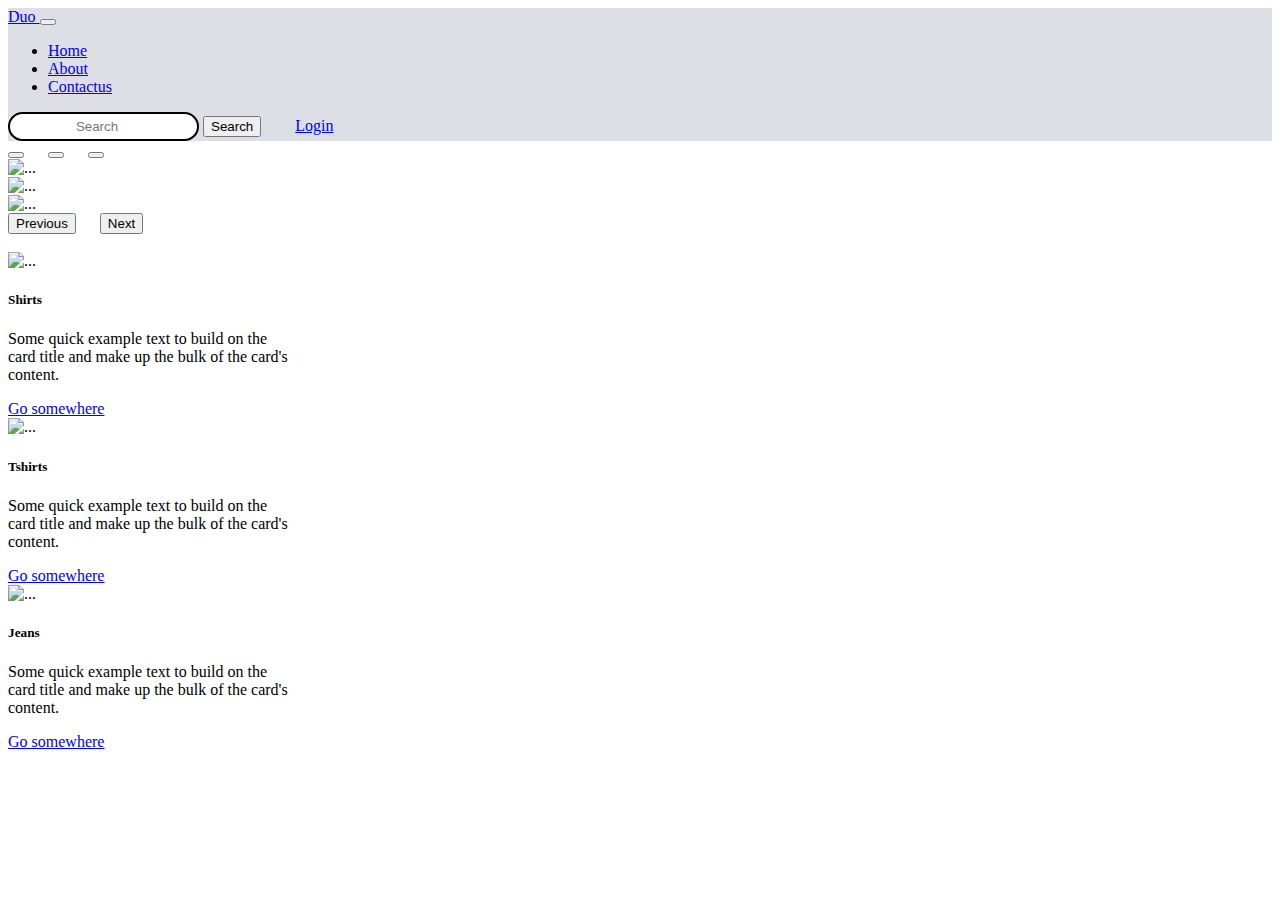
==== index.html @ 989f41ad "Add files via upload" ====
<!DOCTYPE html>
<html lang="en">
<head>
    <meta charset="UTF-8">
    <meta name="viewport" content="width=device-width, initial-scale=1.0">
    <title>Duo Ecom</title>
    <link rel="icon" href="../images/duo logo.jpg">
    <link rel="stylesheet" href="style.css">
    <link href="https://cdn.jsdelivr.net/npm/bootstrap@5.0.2/dist/css/bootstrap.min.css" rel="stylesheet" integrity="sha384-EVSTQN3/azprG1Anm3QDgpJLIm9Nao0Yz1ztcQTwFspd3yD65VohhpuuCOmLASjC" crossorigin="anonymous">
    <style>
        .customclass{
            background-color: rgb(222, 222, 231);
        }
    </style>
</head>
<body>
    <nav class="navbar navbar-expand-lg navbar-light customclass">
        <div class="container-fluid">
          <a class="navbar-brand" href="#">Duo
          </a>
          <button class="navbar-toggler" type="button" data-bs-toggle="collapse" data-bs-target="#navbarSupportedContent" aria-controls="navbarSupportedContent" aria-expanded="false" aria-label="Toggle navigation">
            <span class="navbar-toggler-icon"></span>
          </button>
          <div class="collapse navbar-collapse" id="navbarSupportedContent">
            <ul class="navbar-nav me-auto mb-2 mb-lg-0">
              <li class="nav-item">
                <a class="nav-link active" aria-current="page" href="#">Home</a>
              </li>
              <li class="nav-item">
                <a class="nav-link active" href="#">About</a>
              </li>
             
              <li class="nav-item">
                <a class="nav-link active" href="#" >Contactus</a>
              </li>
            </ul>
            <form class="d-flex">
              <input class="form-control me-2" type="search" placeholder="Search" aria-label="Search">
              <button class="btn btn-outline-success" type="submit">Search</button>
              <a style="margin-left: 10px;" href="login.html" class="btn btn-outline-success">Login</a>
            </form>
          </div>
        </div>
      </nav>
      <div id="carouselExampleIndicators" class="carousel slide" data-bs-ride="carousel">
        <div class="carousel-indicators">
          <button type="button" data-bs-target="#carouselExampleIndicators" data-bs-slide-to="0" class="active" aria-current="true" aria-label="Slide 1"></button>
          <button type="button" data-bs-target="#carouselExampleIndicators" data-bs-slide-to="1" aria-label="Slide 2"></button>
          <button type="button" data-bs-target="#carouselExampleIndicators" data-bs-slide-to="2" aria-label="Slide 3"></button>
        </div>
        <div class="carousel-inner">
          <div class="carousel-item active">
            <img src="https://images.unsplash.com/photo-1567401893414-76b7b1e5a7a5?q=80&w=1000&auto=format&fit=crop&ixlib=rb-4.0.3&ixid=M3wxMjA3fDB8MHxzZWFyY2h8MTF8fGNsb3RoaW5nJTIwc3RvcmV8ZW58MHx8MHx8fDA%3D" class="d-block w-100" alt="..." height="700px">
          </div>
          <div class="carousel-item">
            <img src="https://images.pexels.com/photos/1488463/pexels-photo-1488463.jpeg?cs=srgb&dl=pexels-edgars-kisuro-1488463.jpg&fm=jpg" class="d-block w-100" alt="..." height="700px">
          </div>
          <div class="carousel-item">
            <img src="https://wallpapers.com/images/hd/clothing-shop-store-boutique-lfvb6xer25h5iphi.jpg" class="d-block w-100" alt="..." height="700px">
          </div>
        </div>
        <button class="carousel-control-prev" type="button" data-bs-target="#carouselExampleIndicators" data-bs-slide="prev">
          <span class="carousel-control-prev-icon" aria-hidden="true"></span>
          <span class="visually-hidden">Previous</span>
        </button>
        <button class="carousel-control-next" type="button" data-bs-target="#carouselExampleIndicators" data-bs-slide="next">
          <span class="carousel-control-next-icon" aria-hidden="true"></span>
          <span class="visually-hidden">Next</span>
        </button>
      </div>
      <br>
       <!-- .conatiner>.row>.col*3 -->
       <div class="container">
        <div class="row">
            <div class="col sm-12 md-12 lg-4">
                <div class="card" style="width: 18rem;">
                    <img src="https://ramrajcotton.in/cdn/shop/products/02_ecbc021a-0c89-404f-9176-37854bd4f8a4.jpg?v=1671018910" class="card-img-top" alt="...">
                    <div class="card-body">
                      <h5 class="card-title">Shirts</h5>
                      <p class="card-text">Some quick example text to build on the card title and make up the bulk of the card's content.</p>
                      <a href="#" class="btn btn-primary">Go somewhere</a>
                    </div>
                  </div>
            </div>
            <div class="col sm-12 md-12 lg-4">
                <div class="card" style="width: 18rem;">
                    <img src="https://assets.ajio.com/medias/sys_master/root/20220531/2jLA/62957b6baeb26921affa7077/-473Wx593H-441024764-black-MODEL.jpg" class="card-img-top" alt="...">
                    <div class="card-body">
                      <h5 class="card-title">Tshirts</h5>
                      <p class="card-text">Some quick example text to build on the card title and make up the bulk of the card's content.</p>
                      <a href="#" class="btn btn-primary">Go somewhere</a>
                    </div>
                  </div>
            </div>
            <div class="col sm-12 md-12 lg-4">
                <div class="card" style="width: 18rem;">
                    <img src="https://assets.myntassets.com/fl_progressive/h_960,q_80,w_720/v1/assets/images/5669588/2018/6/12/0dcec4bb-3be9-4c67-9d9a-ecdcc937f98d1528807434080-Roadster-Men-Blue-Skinny-Fit-Mid-Rise-Mildly-Distressed-Stretchable-Jeans-4491528807433906-1.jpg" class="card-img-top" alt="...">
                    <div class="card-body">
                      <h5 class="card-title">Jeans</h5>
                      <p class="card-text">Some quick example text to build on the card title and make up the bulk of the card's content.</p>
                      <a href="#" class="btn btn-primary">Go somewhere</a>
                    </div>
                  </div>
            </div>
        </div>
       </div>
       
       <script src="https://cdn.jsdelivr.net/npm/bootstrap@5.0.2/dist/js/bootstrap.bundle.min.js" integrity="sha384-MrcW6ZMFYlzcLA8Nl+NtUVF0sA7MsXsP1UyJoMp4YLEuNSfAP+JcXn/tWtIaxVXM" crossorigin="anonymous"></script> 

    
</body>
</html>
---- style.css ----
button {
    margin-right: 20px; /* Adjust the value as needed */
  }
  .content{
    margin-top: 54px;
    border: 2px solid rgb(26, 24, 24);
width: 40%;
height: 60%;
border-radius: 30px;
}
input 
{
    border: 2px solid #000;
    border-radius: 20px;
    padding: 5px;
    text-align: center;
}
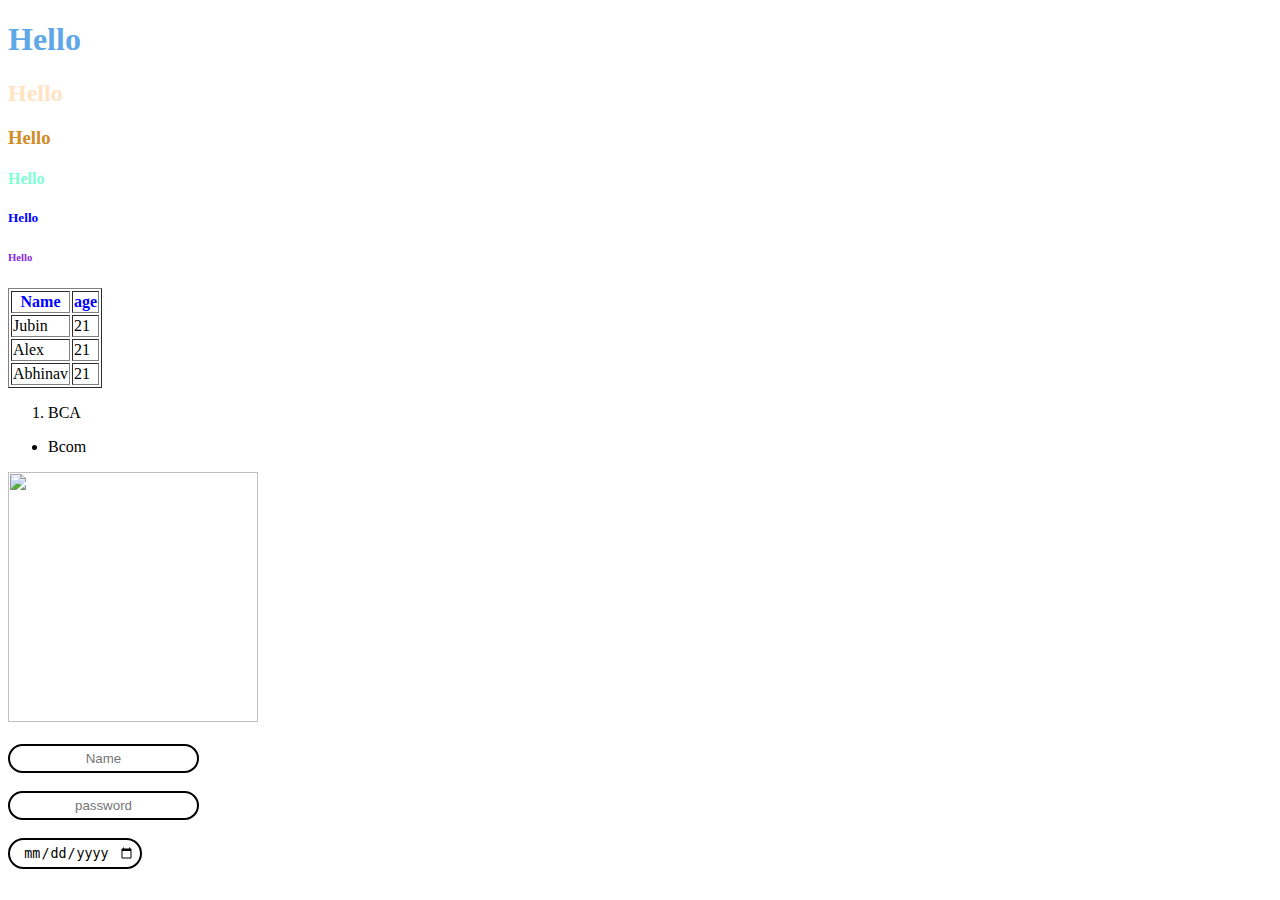
==== commit 748aebab: "Add files via upload" ====
--- a/index.html
+++ b/index.html
@@ -3,110 +3,55 @@
 <head>
     <meta charset="UTF-8">
     <meta name="viewport" content="width=device-width, initial-scale=1.0">
-    <title>Duo Ecom</title>
-    <link rel="icon" href="../images/duo logo.jpg">
+    <title>Document</title>
+    <style>
+        th{
+            color: blue;
+        }
+        
+    </style>
     <link rel="stylesheet" href="style.css">
-    <link href="https://cdn.jsdelivr.net/npm/bootstrap@5.0.2/dist/css/bootstrap.min.css" rel="stylesheet" integrity="sha384-EVSTQN3/azprG1Anm3QDgpJLIm9Nao0Yz1ztcQTwFspd3yD65VohhpuuCOmLASjC" crossorigin="anonymous">
-    <style>
-        .customclass{
-            background-color: rgb(222, 222, 231);
-        }
-    </style>
 </head>
 <body>
-    <nav class="navbar navbar-expand-lg navbar-light customclass">
-        <div class="container-fluid">
-          <a class="navbar-brand" href="#">Duo
-          </a>
-          <button class="navbar-toggler" type="button" data-bs-toggle="collapse" data-bs-target="#navbarSupportedContent" aria-controls="navbarSupportedContent" aria-expanded="false" aria-label="Toggle navigation">
-            <span class="navbar-toggler-icon"></span>
-          </button>
-          <div class="collapse navbar-collapse" id="navbarSupportedContent">
-            <ul class="navbar-nav me-auto mb-2 mb-lg-0">
-              <li class="nav-item">
-                <a class="nav-link active" aria-current="page" href="#">Home</a>
-              </li>
-              <li class="nav-item">
-                <a class="nav-link active" href="#">About</a>
-              </li>
-             
-              <li class="nav-item">
-                <a class="nav-link active" href="#" >Contactus</a>
-              </li>
-            </ul>
-            <form class="d-flex">
-              <input class="form-control me-2" type="search" placeholder="Search" aria-label="Search">
-              <button class="btn btn-outline-success" type="submit">Search</button>
-              <a style="margin-left: 10px;" href="login.html" class="btn btn-outline-success">Login</a>
-            </form>
-          </div>
-        </div>
-      </nav>
-      <div id="carouselExampleIndicators" class="carousel slide" data-bs-ride="carousel">
-        <div class="carousel-indicators">
-          <button type="button" data-bs-target="#carouselExampleIndicators" data-bs-slide-to="0" class="active" aria-current="true" aria-label="Slide 1"></button>
-          <button type="button" data-bs-target="#carouselExampleIndicators" data-bs-slide-to="1" aria-label="Slide 2"></button>
-          <button type="button" data-bs-target="#carouselExampleIndicators" data-bs-slide-to="2" aria-label="Slide 3"></button>
-        </div>
-        <div class="carousel-inner">
-          <div class="carousel-item active">
-            <img src="https://images.unsplash.com/photo-1567401893414-76b7b1e5a7a5?q=80&w=1000&auto=format&fit=crop&ixlib=rb-4.0.3&ixid=M3wxMjA3fDB8MHxzZWFyY2h8MTF8fGNsb3RoaW5nJTIwc3RvcmV8ZW58MHx8MHx8fDA%3D" class="d-block w-100" alt="..." height="700px">
-          </div>
-          <div class="carousel-item">
-            <img src="https://images.pexels.com/photos/1488463/pexels-photo-1488463.jpeg?cs=srgb&dl=pexels-edgars-kisuro-1488463.jpg&fm=jpg" class="d-block w-100" alt="..." height="700px">
-          </div>
-          <div class="carousel-item">
-            <img src="https://wallpapers.com/images/hd/clothing-shop-store-boutique-lfvb6xer25h5iphi.jpg" class="d-block w-100" alt="..." height="700px">
-          </div>
-        </div>
-        <button class="carousel-control-prev" type="button" data-bs-target="#carouselExampleIndicators" data-bs-slide="prev">
-          <span class="carousel-control-prev-icon" aria-hidden="true"></span>
-          <span class="visually-hidden">Previous</span>
-        </button>
-        <button class="carousel-control-next" type="button" data-bs-target="#carouselExampleIndicators" data-bs-slide="next">
-          <span class="carousel-control-next-icon" aria-hidden="true"></span>
-          <span class="visually-hidden">Next</span>
-        </button>
-      </div>
-      <br>
-       <!-- .conatiner>.row>.col*3 -->
-       <div class="container">
-        <div class="row">
-            <div class="col sm-12 md-12 lg-4">
-                <div class="card" style="width: 18rem;">
-                    <img src="https://ramrajcotton.in/cdn/shop/products/02_ecbc021a-0c89-404f-9176-37854bd4f8a4.jpg?v=1671018910" class="card-img-top" alt="...">
-                    <div class="card-body">
-                      <h5 class="card-title">Shirts</h5>
-                      <p class="card-text">Some quick example text to build on the card title and make up the bulk of the card's content.</p>
-                      <a href="#" class="btn btn-primary">Go somewhere</a>
-                    </div>
-                  </div>
-            </div>
-            <div class="col sm-12 md-12 lg-4">
-                <div class="card" style="width: 18rem;">
-                    <img src="https://assets.ajio.com/medias/sys_master/root/20220531/2jLA/62957b6baeb26921affa7077/-473Wx593H-441024764-black-MODEL.jpg" class="card-img-top" alt="...">
-                    <div class="card-body">
-                      <h5 class="card-title">Tshirts</h5>
-                      <p class="card-text">Some quick example text to build on the card title and make up the bulk of the card's content.</p>
-                      <a href="#" class="btn btn-primary">Go somewhere</a>
-                    </div>
-                  </div>
-            </div>
-            <div class="col sm-12 md-12 lg-4">
-                <div class="card" style="width: 18rem;">
-                    <img src="https://assets.myntassets.com/fl_progressive/h_960,q_80,w_720/v1/assets/images/5669588/2018/6/12/0dcec4bb-3be9-4c67-9d9a-ecdcc937f98d1528807434080-Roadster-Men-Blue-Skinny-Fit-Mid-Rise-Mildly-Distressed-Stretchable-Jeans-4491528807433906-1.jpg" class="card-img-top" alt="...">
-                    <div class="card-body">
-                      <h5 class="card-title">Jeans</h5>
-                      <p class="card-text">Some quick example text to build on the card title and make up the bulk of the card's content.</p>
-                      <a href="#" class="btn btn-primary">Go somewhere</a>
-                    </div>
-                  </div>
-            </div>
-        </div>
-       </div>
-       
-       <script src="https://cdn.jsdelivr.net/npm/bootstrap@5.0.2/dist/js/bootstrap.bundle.min.js" integrity="sha384-MrcW6ZMFYlzcLA8Nl+NtUVF0sA7MsXsP1UyJoMp4YLEuNSfAP+JcXn/tWtIaxVXM" crossorigin="anonymous"></script> 
-
-    
+    <div class="heading">
+    <h1 style="color: rgb(96, 167, 230);">Hello</h1>
+    <h2 style="color: bisque;">Hello</h2>
+    <h3 style="color: rgb(209, 140, 37);">Hello</h3>
+    <h4 style="color: aquamarine;">Hello</h4>
+    <h5 style="color: blue;">Hello</h5>
+    <h6 style="color: blueviolet;">Hello</h6>
+    </div>
+    <table border="">
+        <thead>
+            <th>Name</th>
+            <th>age</th>
+        </thead>
+        <tbody>
+            <tr>
+                <td>Jubin</td>
+                <td>21</td>
+            </tr>
+            <tr>
+                <td>Alex</td>
+                <td>21</td>
+            </tr>
+            <tr>
+                <td>Abhinav</td>
+                <td>21</td>
+            </tr>
+        
+        </tbody>
+    </table>
+    <ol>
+        <li>BCA</li>
+    </ol>
+    <ul>
+        <li>Bcom</li>
+    </ul>
+    <img src="https://i.pinimg.com/originals/09/24/a7/0924a7ef295741e916c8f42512bbe5bd.jpg" width="250" height="250">
+<br><br>
+    <input type="text" placeholder="Name"><br><br>
+    <input type="password" placeholder="password"><br><br>
+    <input type="date" >
 </body>
 </html>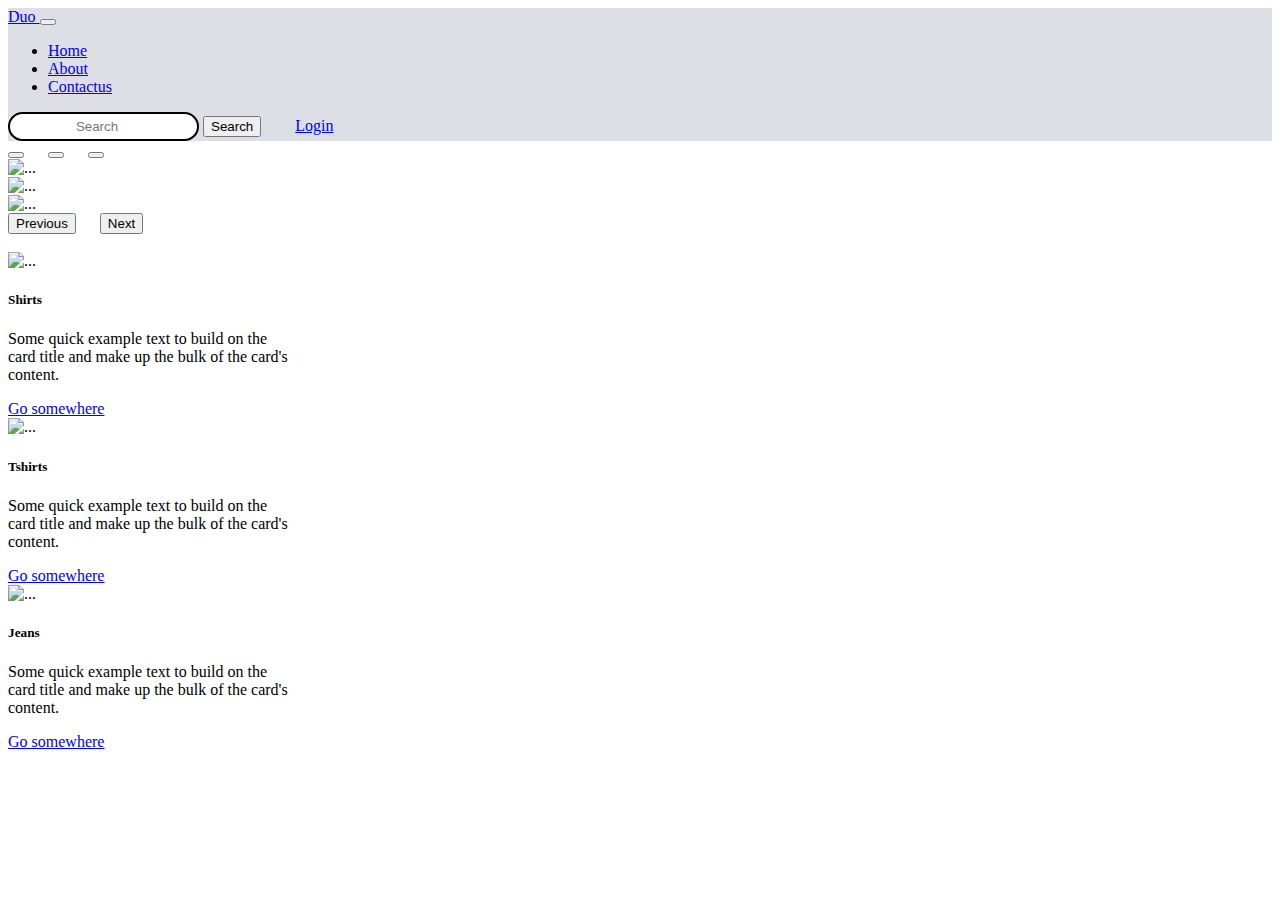
==== commit 0b89368f: "Add files via upload" ====
--- a/index.html
+++ b/index.html
@@ -3,55 +3,110 @@
 <head>
     <meta charset="UTF-8">
     <meta name="viewport" content="width=device-width, initial-scale=1.0">
-    <title>Document</title>
+    <title>Duo Ecom</title>
+    <link rel="icon" href="../images/duo logo.jpg">
+    <link rel="stylesheet" href="style.css">
+    <link href="https://cdn.jsdelivr.net/npm/bootstrap@5.0.2/dist/css/bootstrap.min.css" rel="stylesheet" integrity="sha384-EVSTQN3/azprG1Anm3QDgpJLIm9Nao0Yz1ztcQTwFspd3yD65VohhpuuCOmLASjC" crossorigin="anonymous">
     <style>
-        th{
-            color: blue;
+        .customclass{
+            background-color: rgb(222, 222, 231);
         }
-        
     </style>
-    <link rel="stylesheet" href="style.css">
 </head>
 <body>
-    <div class="heading">
-    <h1 style="color: rgb(96, 167, 230);">Hello</h1>
-    <h2 style="color: bisque;">Hello</h2>
-    <h3 style="color: rgb(209, 140, 37);">Hello</h3>
-    <h4 style="color: aquamarine;">Hello</h4>
-    <h5 style="color: blue;">Hello</h5>
-    <h6 style="color: blueviolet;">Hello</h6>
-    </div>
-    <table border="">
-        <thead>
-            <th>Name</th>
-            <th>age</th>
-        </thead>
-        <tbody>
-            <tr>
-                <td>Jubin</td>
-                <td>21</td>
-            </tr>
-            <tr>
-                <td>Alex</td>
-                <td>21</td>
-            </tr>
-            <tr>
-                <td>Abhinav</td>
-                <td>21</td>
-            </tr>
-        
-        </tbody>
-    </table>
-    <ol>
-        <li>BCA</li>
-    </ol>
-    <ul>
-        <li>Bcom</li>
-    </ul>
-    <img src="https://i.pinimg.com/originals/09/24/a7/0924a7ef295741e916c8f42512bbe5bd.jpg" width="250" height="250">
-<br><br>
-    <input type="text" placeholder="Name"><br><br>
-    <input type="password" placeholder="password"><br><br>
-    <input type="date" >
+    <nav class="navbar navbar-expand-lg navbar-light customclass">
+        <div class="container-fluid">
+          <a class="navbar-brand" href="#">Duo
+          </a>
+          <button class="navbar-toggler" type="button" data-bs-toggle="collapse" data-bs-target="#navbarSupportedContent" aria-controls="navbarSupportedContent" aria-expanded="false" aria-label="Toggle navigation">
+            <span class="navbar-toggler-icon"></span>
+          </button>
+          <div class="collapse navbar-collapse" id="navbarSupportedContent">
+            <ul class="navbar-nav me-auto mb-2 mb-lg-0">
+              <li class="nav-item">
+                <a class="nav-link active" aria-current="page" href="#">Home</a>
+              </li>
+              <li class="nav-item">
+                <a class="nav-link active" href="#">About</a>
+              </li>
+             
+              <li class="nav-item">
+                <a class="nav-link active" href="#" >Contactus</a>
+              </li>
+            </ul>
+            <form class="d-flex">
+              <input class="form-control me-2" type="search" placeholder="Search" aria-label="Search">
+              <button class="btn btn-outline-success" type="submit">Search</button>
+              <a style="margin-left: 10px;" href="login.html" class="btn btn-outline-success">Login</a>
+            </form>
+          </div>
+        </div>
+      </nav>
+      <div id="carouselExampleIndicators" class="carousel slide" data-bs-ride="carousel">
+        <div class="carousel-indicators">
+          <button type="button" data-bs-target="#carouselExampleIndicators" data-bs-slide-to="0" class="active" aria-current="true" aria-label="Slide 1"></button>
+          <button type="button" data-bs-target="#carouselExampleIndicators" data-bs-slide-to="1" aria-label="Slide 2"></button>
+          <button type="button" data-bs-target="#carouselExampleIndicators" data-bs-slide-to="2" aria-label="Slide 3"></button>
+        </div>
+        <div class="carousel-inner">
+          <div class="carousel-item active">
+            <img src="https://images.unsplash.com/photo-1567401893414-76b7b1e5a7a5?q=80&w=1000&auto=format&fit=crop&ixlib=rb-4.0.3&ixid=M3wxMjA3fDB8MHxzZWFyY2h8MTF8fGNsb3RoaW5nJTIwc3RvcmV8ZW58MHx8MHx8fDA%3D" class="d-block w-100" alt="..." height="700px">
+          </div>
+          <div class="carousel-item">
+            <img src="https://images.pexels.com/photos/1488463/pexels-photo-1488463.jpeg?cs=srgb&dl=pexels-edgars-kisuro-1488463.jpg&fm=jpg" class="d-block w-100" alt="..." height="700px">
+          </div>
+          <div class="carousel-item">
+            <img src="https://wallpapers.com/images/hd/clothing-shop-store-boutique-lfvb6xer25h5iphi.jpg" class="d-block w-100" alt="..." height="700px">
+          </div>
+        </div>
+        <button class="carousel-control-prev" type="button" data-bs-target="#carouselExampleIndicators" data-bs-slide="prev">
+          <span class="carousel-control-prev-icon" aria-hidden="true"></span>
+          <span class="visually-hidden">Previous</span>
+        </button>
+        <button class="carousel-control-next" type="button" data-bs-target="#carouselExampleIndicators" data-bs-slide="next">
+          <span class="carousel-control-next-icon" aria-hidden="true"></span>
+          <span class="visually-hidden">Next</span>
+        </button>
+      </div>
+      <br>
+       <!-- .conatiner>.row>.col*3 -->
+       <div class="container">
+        <div class="row">
+            <div class="col sm-12 md-12 lg-4">
+                <div class="card" style="width: 18rem;">
+                    <img src="https://ramrajcotton.in/cdn/shop/products/02_ecbc021a-0c89-404f-9176-37854bd4f8a4.jpg?v=1671018910" class="card-img-top" alt="...">
+                    <div class="card-body">
+                      <h5 class="card-title">Shirts</h5>
+                      <p class="card-text">Some quick example text to build on the card title and make up the bulk of the card's content.</p>
+                      <a href="#" class="btn btn-primary">Go somewhere</a>
+                    </div>
+                  </div>
+            </div>
+            <div class="col sm-12 md-12 lg-4">
+                <div class="card" style="width: 18rem;">
+                    <img src="https://assets.ajio.com/medias/sys_master/root/20220531/2jLA/62957b6baeb26921affa7077/-473Wx593H-441024764-black-MODEL.jpg" class="card-img-top" alt="...">
+                    <div class="card-body">
+                      <h5 class="card-title">Tshirts</h5>
+                      <p class="card-text">Some quick example text to build on the card title and make up the bulk of the card's content.</p>
+                      <a href="#" class="btn btn-primary">Go somewhere</a>
+                    </div>
+                  </div>
+            </div>
+            <div class="col sm-12 md-12 lg-4">
+                <div class="card" style="width: 18rem;">
+                    <img src="https://assets.myntassets.com/fl_progressive/h_960,q_80,w_720/v1/assets/images/5669588/2018/6/12/0dcec4bb-3be9-4c67-9d9a-ecdcc937f98d1528807434080-Roadster-Men-Blue-Skinny-Fit-Mid-Rise-Mildly-Distressed-Stretchable-Jeans-4491528807433906-1.jpg" class="card-img-top" alt="...">
+                    <div class="card-body">
+                      <h5 class="card-title">Jeans</h5>
+                      <p class="card-text">Some quick example text to build on the card title and make up the bulk of the card's content.</p>
+                      <a href="#" class="btn btn-primary">Go somewhere</a>
+                    </div>
+                  </div>
+            </div>
+        </div>
+       </div>
+       
+       <script src="https://cdn.jsdelivr.net/npm/bootstrap@5.0.2/dist/js/bootstrap.bundle.min.js" integrity="sha384-MrcW6ZMFYlzcLA8Nl+NtUVF0sA7MsXsP1UyJoMp4YLEuNSfAP+JcXn/tWtIaxVXM" crossorigin="anonymous"></script> 
+
+    
 </body>
 </html>